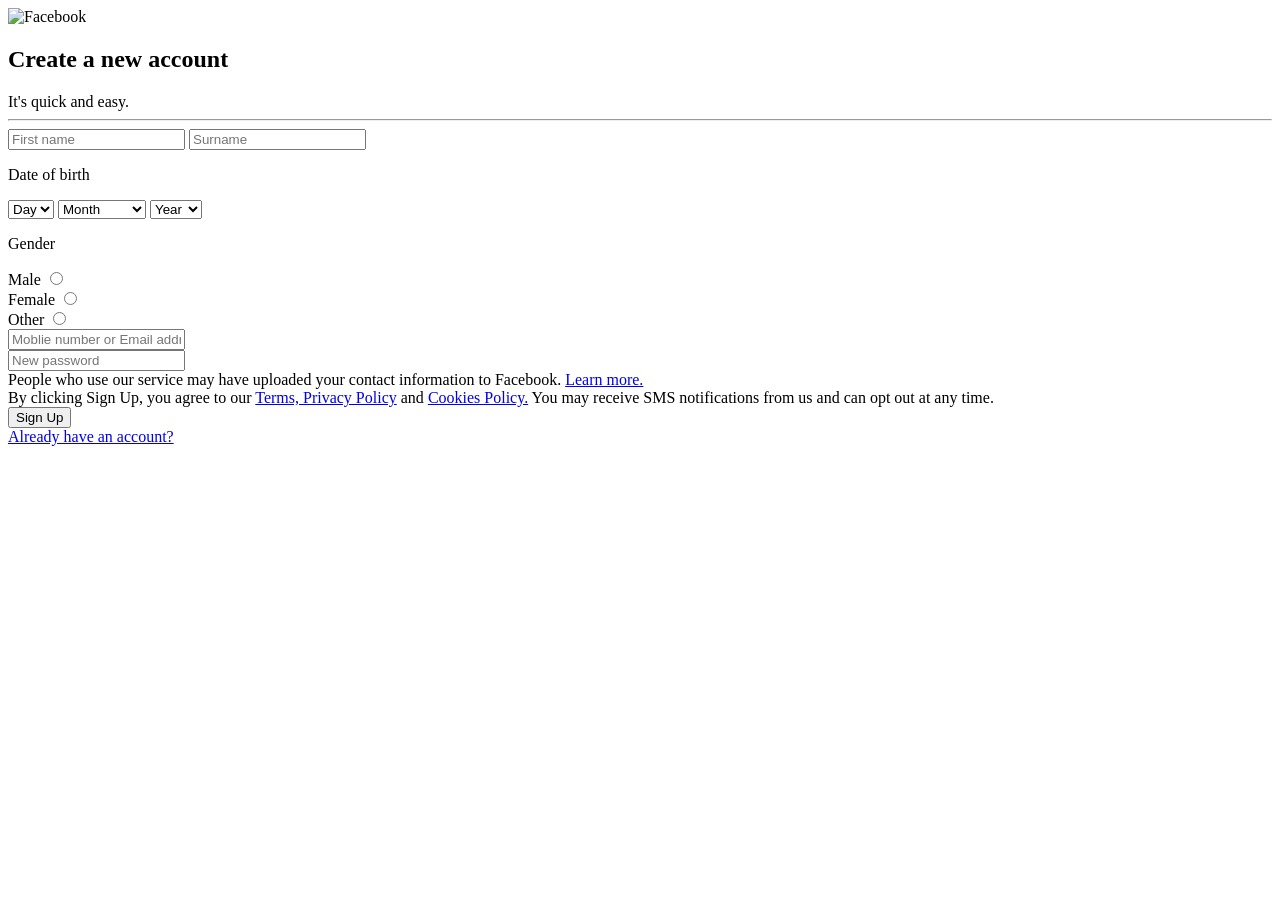
==== foam.html @ e77b211e "updated" ====
<!DOCTYPE html>
<html lang="en">

<head>
  <meta charset="UTF-8">
  <meta name="viewport" content="width=device-width, initial-scale=1.0">
  <title>Document</title>
  <link rel="stylesheet" href="https://cdnjs.cloudflare.com/ajax/libs/font-awesome/7.0.0/css/all.min.css">
  <link rel="stylesheet" href="foam.css">
</head>

<body>
  <div class="container">
    <div class="main-img">
      <img src="./4lCu2zih0ca (1).svg" alt="Facebook">
      <div class="box1">
        <div class="m-h">
          <h2 class="new-Create">Create a new account</h2>
          <div class="m-p">It's quick and easy.</div>
          <hr>
          <div class="inputs">
            <input class="f-n" type="text" placeholder="First name ">
            <input class="s-n" type="text" placeholder="Surname">

          </div>
          <div class="dob-p">
            <p>Date of birth <i class="fa-solid fa-question"></i></p>


          </div>
          <div class="dob-main">
            <label class="dob-label">
              <select name="dob-day" class="dob-day">
                <option value="">Day</option>
                <option value="">---</option>
                <option value="01">01</option>
                <option value="02">02</option>
                <option value="03">03</option>
                <option value="04">04</option>
                <option value="05">05</option>
                <option value="06">06</option>
                <option value="07">07</option>
                <option value="08">08</option>
                <option value="09">09</option>
                <option value="10">10</option>
                <option value="11">11</option>
                <option value="12">12</option>
                <option value="13">13</option>
                <option value="14">14</option>
                <option value="15">15</option>
                <option value="16">16</option>
                <option value="17">17</option>
                <option value="18">18</option>
                <option value="19">19</option>
                <option value="20">20</option>
                <option value="21">21</option>
                <option value="22">22</option>
                <option value="23">23</option>
                <option value="24">24</option>
                <option value="25">25</option>
                <option value="26">26</option>
                <option value="27">27</option>
                <option value="28">28</option>
                <option value="29">29</option>
                <option value="30">30</option>
                <option value="31">31</option>
              </select></label>
            <label class="dob-label"> <select name="dob-month" class="dob-month">
                <option value="">Month</option>
                <option value="">-----</option>
                <option value="01">January</option>
                <option value="02">February</option>
                <option value="03">March</option>
                <option value="04">April</option>
                <option value="05">May</option>
                <option value="06">June</option>
                <option value="07">July</option>
                <option value="08">August</option>
                <option value="09">September</option>
                <option value="10">October</option>
                <option value="11">November</option>
                <option value="12">December</option>
              </select></label>
            <label class="dob-label"> <select name="dob-year" class="dob-year">
                <option value="">Year</option>
                <option value="">----</option>
                <option value="2012">2012</option>
                <option value="2011">2011</option>
                <option value="2010">2010</option>
                <option value="2009">2009</option>
                <option value="2008">2008</option>
                <option value="2007">2007</option>
                <option value="2006">2006</option>
                <option value="2005">2005</option>
                <option value="2004">2004</option>
                <option value="2003">2003</option>
                <option value="2002">2002</option>
                <option value="2001">2001</option>
                <option value="2000">2000</option>
                <option value="1999">1999</option>
                <option value="1998">1998</option>
                <option value="1997">1997</option>
                <option value="1996">1996</option>
                <option value="1995">1995</option>
                <option value="1994">1994</option>
                <option value="1993">1993</option>
                <option value="1992">1992</option>
                <option value="1991">1991</option>
                <option value="1990">1990</option>
                <option value="1989">1989</option>
                <option value="1988">1988</option>
                <option value="1987">1987</option>
                <option value="1986">1986</option>
                <option value="1985">1985</option>
                <option value="1984">1984</option>
                <option value="1983">1983</option>
                <option value="1982">1982</option>
                <option value="1981">1981</option>
                <option value="1980">1980</option>
                <option value="1979">1979</option>
                <option value="1978">1978</option>
                <option value="1977">1977</option>
                <option value="1976">1976</option>
                <option value="1975">1975</option>
                <option value="1974">1974</option>
                <option value="1973">1973</option>
                <option value="1972">1972</option>
                <option value="1971">1971</option>
                <option value="1970">1970</option>
                <option value="1969">1969</option>
                <option value="1968">1968</option>
                <option value="1967">1967</option>
                <option value="1966">1966</option>
                <option value="1965">1965</option>
                <option value="1964">1964</option>
                <option value="1963">1963</option>
                <option value="1962">1962</option>
                <option value="1961">1961</option>
                <option value="1960">1960</option>
                <option value="1959">1959</option>
                <option value="1958">1958</option>
                <option value="1957">1957</option>
                <option value="1956">1956</option>
                <option value="1955">1955</option>
                <option value="1954">1954</option>
                <option value="1953">1953</option>
                <option value="1952">1952</option>
                <option value="1951">1951</option>
                <option value="1950">1950</option>
                <option value="1949">1949</option>
                <option value="1948">1948</option>
                <option value="1947">1947</option>
                <option value="1946">1946</option>
                <option value="1945">1945</option>
                <option value="1944">1944</option>
                <option value="1943">1943</option>
                <option value="1942">1942</option>
                <option value="1941">1941</option>
                <option value="1940">1940</option>
                <option value="1939">1939</option>
                <option value="1938">1938</option>
                <option value="1937">1937</option>
                <option value="1936">1936</option>
                <option value="1935">1935</option>
                <option value="1934">1934</option>
                <option value="1933">1933</option>
                <option value="1932">1932</option>
                <option value="1931">1931</option>
                <option value="1930">1930</option>
                <option value="1929">1929</option>
                <option value="1928">1928</option>
                <option value="1927">1927</option>
                <option value="1926">1926</option>
                <option value="1925">1925</option>
                <option value="1924">1924</option>
                <option value="1923">1923</option>
                <option value="1922">1922</option>
                <option value="1921">1921</option>
                <option value="1920">1920</option>
                <option value="1919">1919</option>
                <option value="1918">1918</option>
                <option value="1917">1917</option>
                <option value="1916">1916</option>
                <option value="1915">1915</option>
                <option value="1914">1914</option>
                <option value="1913">1913</option>
                <option value="1912">1912</option>
                <option value="1911">1911</option>
                <option value="1910">1910</option>
                <option value="1909">1909</option>
                <option value="1908">1908</option>
                <option value="1907">1907</option>
                <option value="1906">1906</option>
                <option value="1905">1905</option>
                <option value="1904">1904</option>
                <option value="1903">1903</option>
                <option value="1901">1901</option>
                <option value="1900">1900</option>
              </select></label>
          </div>
          <div class="gender-p">
            <div class="g-p">
              <p>Gender<i class="fa-solid fa-question"></i></p>


            </div>
            <div class="gender-radio">
              <div class="radio">
                <label for="">Male</label>
                <input type="radio" name="gender">
              </div>
              <div class="radio">
                <label for="">Female</label>
                <input type="radio" name="gender">
              </div>
              <div class="radio">
                <label for="">Other</label>
                <input type="radio">
              </div>


            </div>
            <div class="email">
              <input class="e-input" type="text" placeholder="Moblie number or Email address">
            </div>
            <div class="pass">
              <input class="n-p" type="text" placeholder="New password ">
            </div>
            <div class="l-m">


              <span class="p3">People who use our service may have uploaded your contact information to Facebook. <a
                  href="Learn more.">Learn more.</a></span>
            </div>
             <div class="last-p">
            <span class="p3"> By clicking Sign Up, you agree to our <a href="Terms, Privacy Policy">Terms, Privacy Policy</a> and <a href="Cookies Policy.">Cookies Policy.</a> You may receive SMS notifications from us and can opt out at any time. </span> 
             </div>
             <div class="main-btn">
             <button class="sign-up">Sign Up</button>
             </div>
             <div class="last-last">
              <div class="acc">
                <a href="Already have an account?">Already have an account?</a>
              </div>
             </div>
          </div>
        </div>




      </div>

    </div>
  </div>

  </div>
  



   <script src="https://cdn.jsdelivr.net/npm/sweetalert2@11"></script>
        <script src="index.js"></script>

</body>

</html>
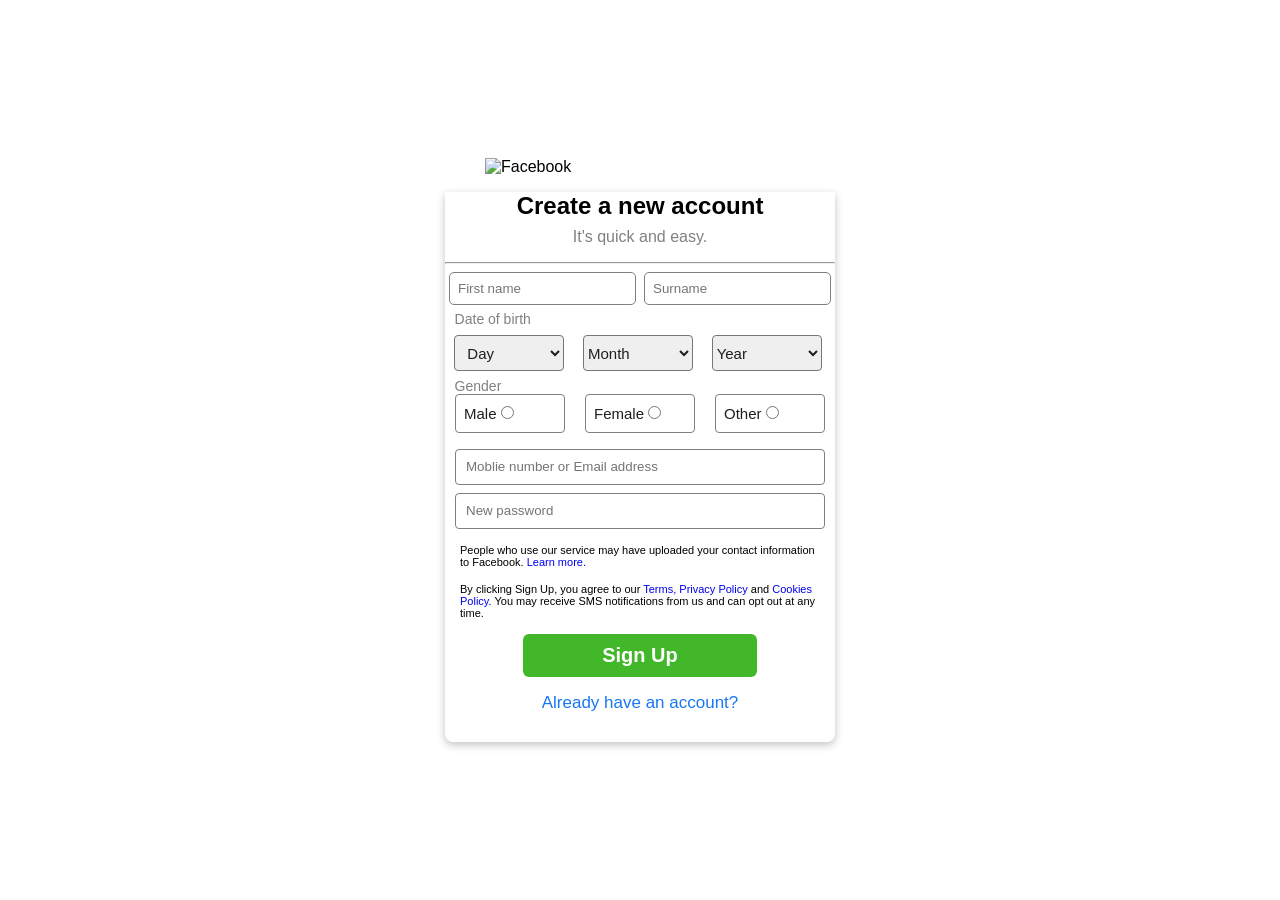
==== commit 6dae7c56: "working" ====
--- a/foam.html
+++ b/foam.html
@@ -19,8 +19,8 @@
           <div class="m-p">It's quick and easy.</div>
           <hr>
           <div class="inputs">
-            <input class="f-n" type="text" placeholder="First name ">
-            <input class="s-n" type="text" placeholder="Surname">
+            <input id="Firstname" class="f-n" type="text" placeholder="First name ">
+            <input id="lastname" class="s-n" type="text" placeholder="Surname">
 
           </div>
           <div class="dob-p">
@@ -30,7 +30,7 @@
           </div>
           <div class="dob-main">
             <label class="dob-label">
-              <select name="dob-day" class="dob-day">
+              <select name="dob-day" class="dob-day"  id="day" >
                 <option value="">Day</option>
                 <option value="">---</option>
                 <option value="01">01</option>
@@ -65,7 +65,7 @@
                 <option value="30">30</option>
                 <option value="31">31</option>
               </select></label>
-            <label class="dob-label"> <select name="dob-month" class="dob-month">
+            <label class="dob-label"> <select name="dob-month" class="dob-month" id="month"  >
                 <option value="">Month</option>
                 <option value="">-----</option>
                 <option value="01">January</option>
@@ -81,7 +81,7 @@
                 <option value="11">November</option>
                 <option value="12">December</option>
               </select></label>
-            <label class="dob-label"> <select name="dob-year" class="dob-year">
+            <label class="dob-label"> <select name="dob-year" class="dob-year" id="year">
                 <option value="">Year</option>
                 <option value="">----</option>
                 <option value="2012">2012</option>
@@ -206,25 +206,25 @@
             </div>
             <div class="gender-radio">
               <div class="radio">
-                <label for="">Male</label>
-                <input type="radio" name="gender">
+                <label  for="">Male</label>
+                <input type="radio" name="gender" value="Male">
               </div>
               <div class="radio">
                 <label for="">Female</label>
-                <input type="radio" name="gender">
+                <input type="radio" name="gender" value="Female">
               </div>
               <div class="radio">
-                <label for="">Other</label>
-                <input type="radio">
+                <label  for="">Other</label>
+                <input type="radio" value="Other" name="gender">
               </div>
 
 
             </div>
             <div class="email">
-              <input class="e-input" type="text" placeholder="Moblie number or Email address">
+              <input class="e-input" type="text" placeholder="Moblie number or Email address" id="email">
             </div>
             <div class="pass">
-              <input class="n-p" type="text" placeholder="New password ">
+              <input class="n-p" type="text" placeholder="New password " id="password">
             </div>
             <div class="l-m">
 
@@ -232,17 +232,19 @@
               <span class="p3">People who use our service may have uploaded your contact information to Facebook. <a
                   href="Learn more.">Learn more.</a></span>
             </div>
-             <div class="last-p">
-            <span class="p3"> By clicking Sign Up, you agree to our <a href="Terms, Privacy Policy">Terms, Privacy Policy</a> and <a href="Cookies Policy.">Cookies Policy.</a> You may receive SMS notifications from us and can opt out at any time. </span> 
-             </div>
-             <div class="main-btn">
-             <button class="sign-up">Sign Up</button>
-             </div>
-             <div class="last-last">
+            <div class="last-p">
+              <span class="p3"> By clicking Sign Up, you agree to our <a href="Terms, Privacy Policy">Terms, Privacy
+                  Policy</a> and <a href="Cookies Policy.">Cookies Policy.</a> You may receive SMS notifications from us
+                and can opt out at any time. </span>
+            </div> 
+            <div class="main-btn">
+              <button class="sign-up"  id="signupBtn">Sign Up  </button>
+            </div>
+            <div class="last-last">
               <div class="acc">
                 <a href="Already have an account?">Already have an account?</a>
               </div>
-             </div>
+            </div>
           </div>
         </div>
 
@@ -255,13 +257,15 @@
   </div>
 
   </div>
+
+
+
+
+
   
 
-
-
-   <script src="https://cdn.jsdelivr.net/npm/sweetalert2@11"></script>
-        <script src="index.js"></script>
-
 </body>
-
-</html>+  <!-- <script src="https://cdn.jsdelivr.net/npm/sweetalert2@11"></script> -->
+<script src="foam.js"></script>
+
+</html>
--- a/foam.css
+++ b/foam.css
@@ -0,0 +1,301 @@
+* {
+  margin: 0;
+  padding: 0;
+  box-sizing: border-box;
+}
+body {
+  font-family: Arial, Helvetica, sans-serif;
+  background: #fff ;
+}
+
+
+.container {
+    display: flex;
+    align-items: center;
+    justify-content: center;
+    height: 100vh;
+}
+
+ .main-img img {
+  height: 100px ;
+  margin-left: 2.5rem;
+  
+
+ }
+
+ .box1 {
+  box-shadow: rgba(0, 0, 0, 0.24) 0px 3px 8px;
+  background-color: #fff;
+  height: 550px;
+  width: 390px;     
+  border-radius: 0 0 8px 8px ;
+  
+    
+ }
+
+ .m-h {
+  
+ }
+
+ .new-Create {
+  display: flex;
+  justify-content: center;
+  align-items: center;
+  margin-bottom: 0.5rem;
+  margin-top: 1rem;
+ }
+
+ .m-p {
+  color: gray;
+  display: flex;
+  justify-content: center;
+  margin-bottom: 1rem;
+ }
+
+ hr {
+  margin-top: 1rem;
+  color: gray;
+  
+  display: flex;
+  justify-content: center;
+  align-items: center;
+  font-weight: lighter;
+ }
+
+ .inputs  {
+  display: flex;
+  justify-content: space-around;
+  margin-top: 0.5rem;
+
+
+ }
+
+ .f-n, .s-n {
+  padding: 8px;
+  border-radius: 5px;
+  border: 1px solid gray;
+
+
+
+ }
+
+ .dob-p {
+  margin-left: 0.6rem;
+  margin-top: 0.4rem;
+  color: gray;
+  font-size: 14px;
+ }
+
+
+ .dob-main {
+  display: flex;
+  justify-content: space-around;
+  margin-top: 0.5rem;
+  display: flex;
+  margin-left: 6px;
+  
+  gap: 0px;
+  
+  
+ }
+  
+.dob-day, .dob-month, .dob-year {
+  border-radius: 4px;
+    color: #1c1e21;
+    font-family:  Helvetica, Arial, sans-serif;
+    font-size: 15px;
+    font-weight: 400;
+    height: 36px ;
+    width: 110px;
+    line-height: 20px;
+  padding: 0 20px 0 8px;
+  flex: 1;
+  
+}
+
+.dob-day option  {
+  margin: 0 0 0 12px;
+  
+  
+  
+  
+
+}
+
+.dob-month {
+  margin: 0 0 0 12px;
+  padding-left: 0px;
+
+}
+
+
+.dob-year {
+  margin: 0 0 0 12px;
+  padding-left: 0px;
+  margin-right:10px ;
+
+}
+
+
+.g-p {
+  margin-left: 0.6rem;
+  margin-top: 0.4rem;
+  color: gray;
+  font-size: 14px;
+}
+
+
+.gender {
+  display: flex;
+  justify-content: center;
+}
+
+
+.gender-radio {
+  display: flex;
+  justify-content: space-around;
+  
+  
+  
+}
+
+.radio {
+  border: 1px solid gray;
+  padding: 0 20px 0 8px;
+   border-radius: 4px;
+    color: #1c1e21;
+    font-family:  Helvetica, Arial, sans-serif;
+    font-size: 15px;
+    font-weight: 400;
+    
+    width: 110px;
+  
+  padding: 10px 20px 10px 8px;
+  justify-content: center;
+  align-items: center;
+  
+}
+
+
+.email {
+  display: flex;
+  align-items: center;
+  justify-content: center;
+  margin-top: 1rem;
+}
+
+ .e-input { 
+  /* padding: 10px 195px 10px 10px ;  */
+  width: 370px;
+  height: 36px;
+  border-radius: 4px;
+  border: 1px solid gray;
+  padding-left: 10px ;
+
+}
+
+
+.pass {
+  display: flex;
+  align-items: center;
+  justify-content: center;
+  margin-top: 0.5rem;
+}
+
+.n-p { 
+ 
+  width: 370px;
+  height: 36px;
+  border-radius: 4px;
+  border: 1px solid gray;
+  padding-left: 10px ;
+
+}
+
+
+.l-m {
+  margin-top: 1rem;
+  display: flex;
+  justify-content: space-around;
+  align-items: center;
+
+  margin: 15px  ;
+}
+
+.p3 {
+  font-size: 11px;
+  
+  
+  
+}
+.l-m a {
+  text-decoration: none;
+}
+
+.last-p {
+  margin-top: 1rem;
+  display: flex;
+  justify-content: space-around;
+  align-items: center;
+  margin: 15px 
+
+}
+
+.last-p a {
+  text-decoration: none;
+}
+
+.main-btn {
+  display: flex;
+  justify-content: center;
+  align-items: center;
+}
+
+
+.sign-up {
+  padding: 10px 0;
+  width: 60%;
+  font-size: 20px;
+  font-weight: bold;
+  text-align: center;
+  background: #42b72a;
+  color: #fff;
+  border: none;
+  border-radius: 6px;
+  cursor: pointer;
+  text-decoration: none;
+  
+}
+.sign-up:hover {
+  background: #36a420;
+}
+
+
+.last-last {
+  display: flex;
+  justify-content: center;
+  margin-top: 1rem;
+}
+
+.last-last a {
+  color: #1877f2;
+    font-family: SFProText-Semibold, Helvetica, Arial, sans-serif;
+    font-size: 17px;
+    line-height: 20px;
+    text-decoration: none;
+}
+@media(max-width:400px){
+  .box1{
+     width:auto;
+  }
+  .inputs{
+    display: flex;
+    justify-content: center;
+    gap: 1rem;
+  }
+  .f-n,.s-n {
+   width: 140px;    
+  }
+}
+
+
